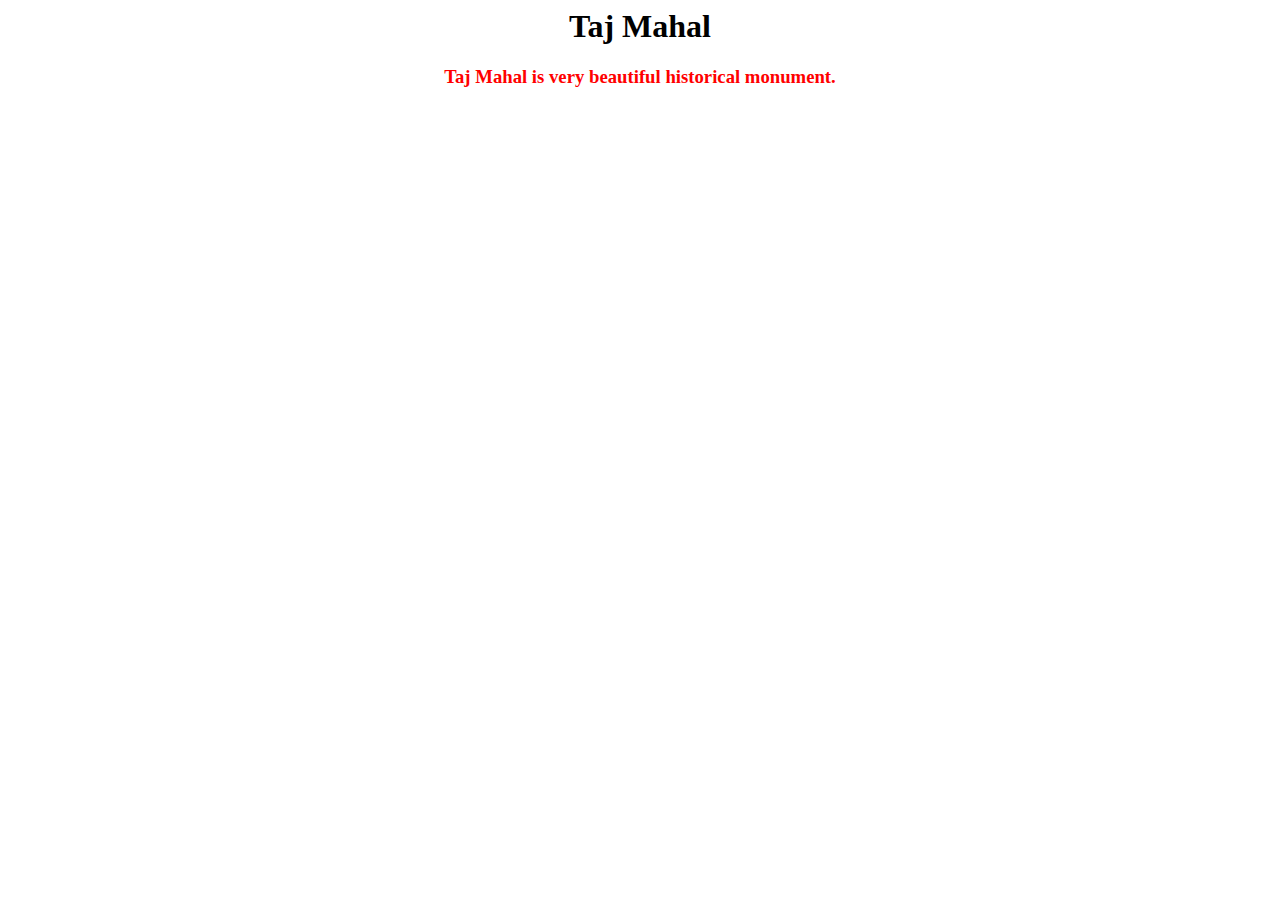
==== main.html @ bd3bd291 "Files uploaded" ====
<html>
<head>  
<link href="style.css"rel="stylesheet" type="text/css">
<title>My First WebProgram</title>
</head>
<body>
<h1>Taj Mahal</h1>
<p><h3>Taj Mahal is very beautiful historical monument.</h3></p>
</body>
</html>
---- style.css ----
body{
background-image:url("Taj-Mahal.JPG");
background-repeat:no-repeat;
background-size:1600px,800px;
text-align:center;
}
h1{
color:black;
}
h3{
color:red;
}
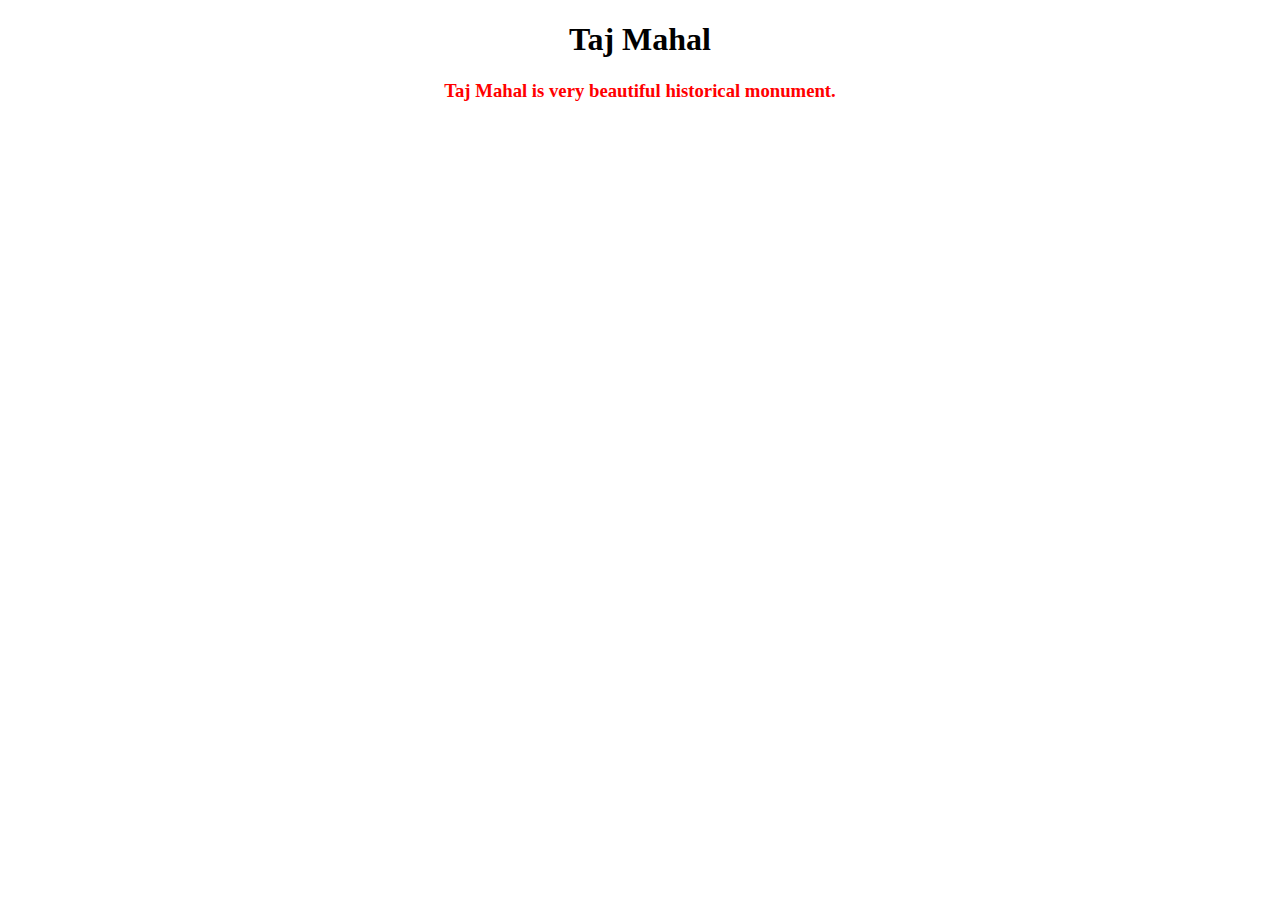
==== commit 56201b4f: "Update main.html" ====
--- a/main.html
+++ b/main.html
@@ -1,3 +1,4 @@
+<!DOCTYPE html>
 <html>
 <head>  
 <link href="style.css"rel="stylesheet" type="text/css">
@@ -7,4 +8,4 @@
 <h1>Taj Mahal</h1>
 <p><h3>Taj Mahal is very beautiful historical monument.</h3></p>
 </body>
-</html>+</html>
